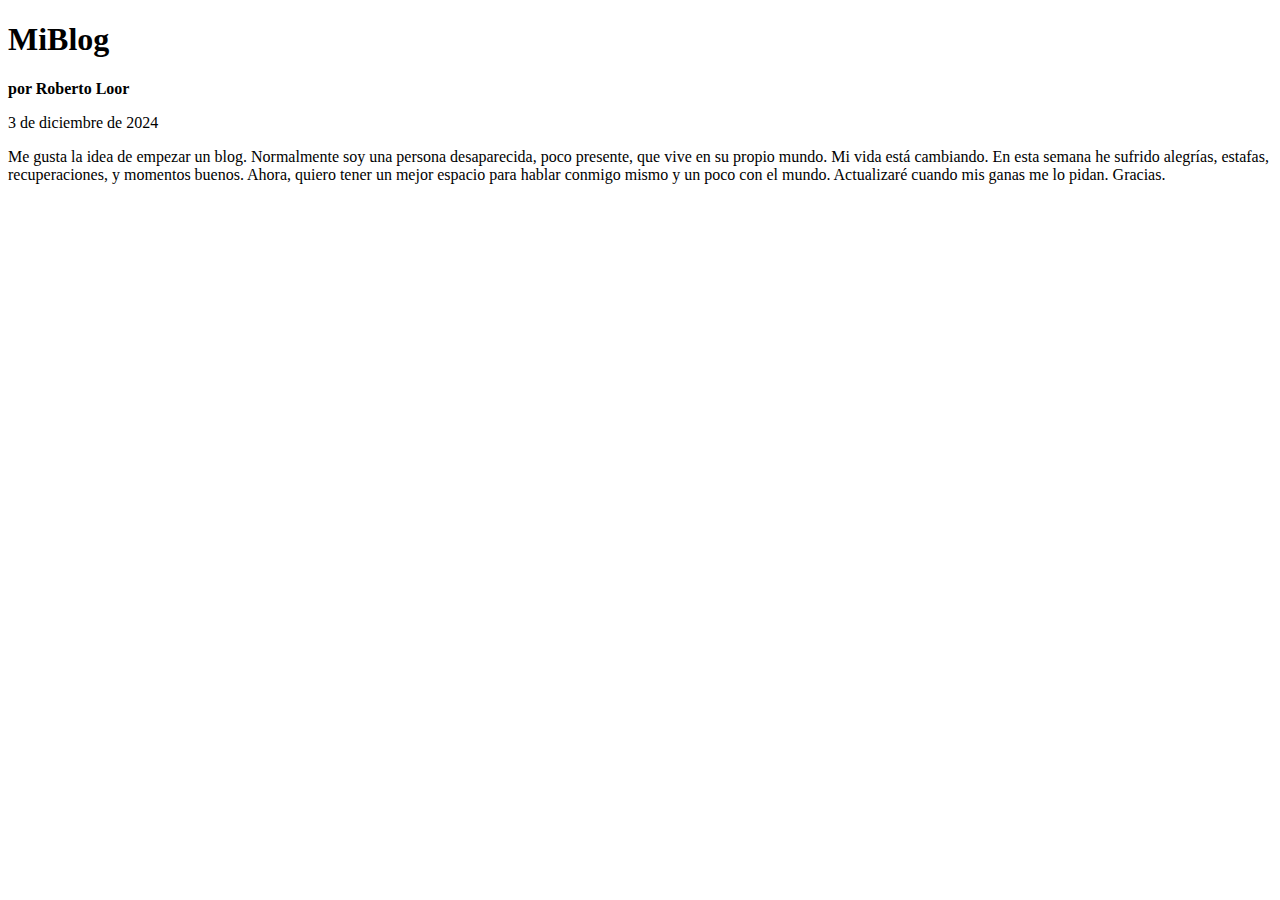
==== index.html @ e70adba0 "Update index.html" ====
<!DOCTYPE html>
<html lang="es">
<head>
    <meta charset="UTF-8">
    <meta name="viewport" content="width=device-width, initial-scale=1.0">
    <title>MyBlog</title>
    <link rel="stylesheet" href="styles.css">
</head>
<body>
    <h1>MiBlog</h1>
    <p><strong>por Roberto Loor</strong></p>
    <p>3 de diciembre de 2024</p>
    <p>Me gusta la idea de empezar un blog. Normalmente soy una persona desaparecida, poco presente, que vive en su propio mundo. Mi vida está cambiando. En esta semana he sufrido alegrías, estafas, 
        recuperaciones, y momentos buenos. Ahora, quiero tener un mejor espacio para hablar conmigo mismo y un poco con el mundo. Actualizaré cuando mis ganas me lo pidan. Gracias. </p>
</body>
</html>
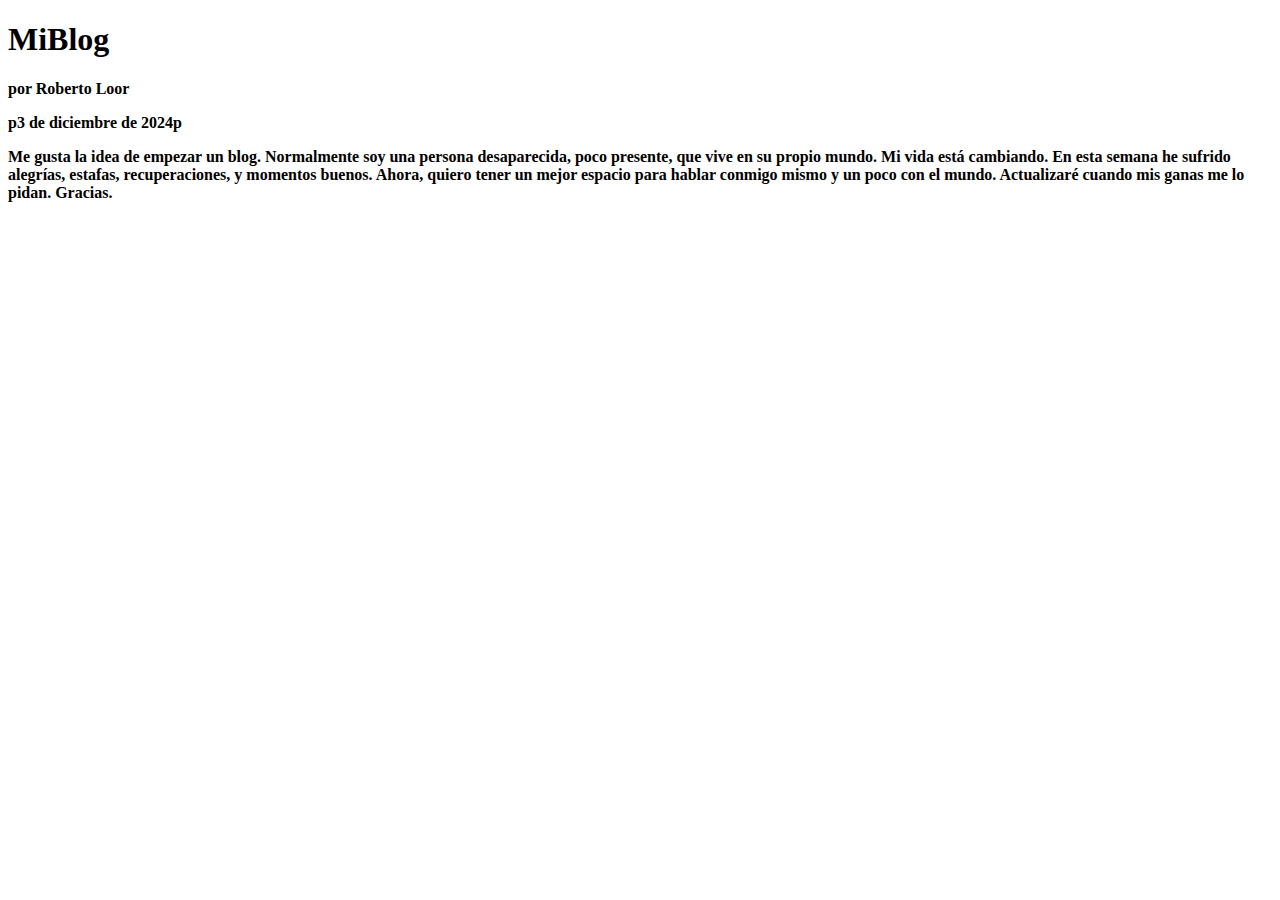
==== commit 9dd80343: "Update index.html" ====
--- a/index.html
+++ b/index.html
@@ -9,7 +9,7 @@
 <body>
     <h1>MiBlog</h1>
     <p><strong>por Roberto Loor</strong></p>
-    <p>3 de diciembre de 2024</p>
+    <p><strong>p3 de diciembre de 2024<strong>p</p>
     <p>Me gusta la idea de empezar un blog. Normalmente soy una persona desaparecida, poco presente, que vive en su propio mundo. Mi vida está cambiando. En esta semana he sufrido alegrías, estafas, 
         recuperaciones, y momentos buenos. Ahora, quiero tener un mejor espacio para hablar conmigo mismo y un poco con el mundo. Actualizaré cuando mis ganas me lo pidan. Gracias. </p>
 </body>
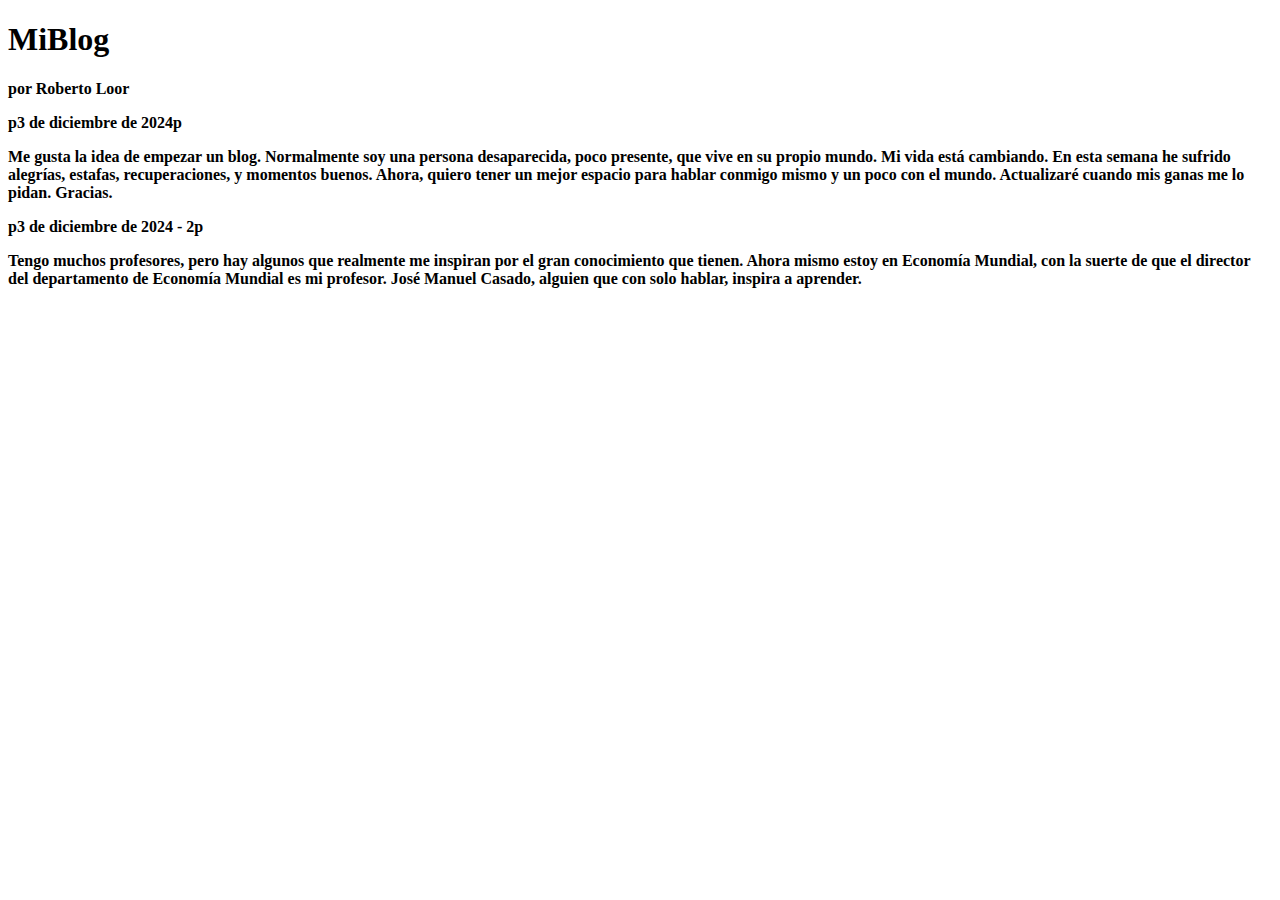
==== commit bfe3d429: "Update index.html" ====
--- a/index.html
+++ b/index.html
@@ -3,7 +3,7 @@
 <head>
     <meta charset="UTF-8">
     <meta name="viewport" content="width=device-width, initial-scale=1.0">
-    <title>MyBlog</title>
+    <title>MiBlogPorRobertoLoor</title>
     <link rel="stylesheet" href="styles.css">
 </head>
 <body>
@@ -12,5 +12,8 @@
     <p><strong>p3 de diciembre de 2024<strong>p</p>
     <p>Me gusta la idea de empezar un blog. Normalmente soy una persona desaparecida, poco presente, que vive en su propio mundo. Mi vida está cambiando. En esta semana he sufrido alegrías, estafas, 
         recuperaciones, y momentos buenos. Ahora, quiero tener un mejor espacio para hablar conmigo mismo y un poco con el mundo. Actualizaré cuando mis ganas me lo pidan. Gracias. </p>
+    <p><strong>p3 de diciembre de 2024 - 2<strong>p</p>
+    <p> Tengo muchos profesores, pero hay algunos que realmente me inspiran por el gran conocimiento que tienen. Ahora mismo estoy en Economía Mundial, con la suerte de que el director del departamento
+        de Economía Mundial es mi profesor. José Manuel Casado, alguien que con solo hablar, inspira a aprender. </p>
 </body>
 </html>
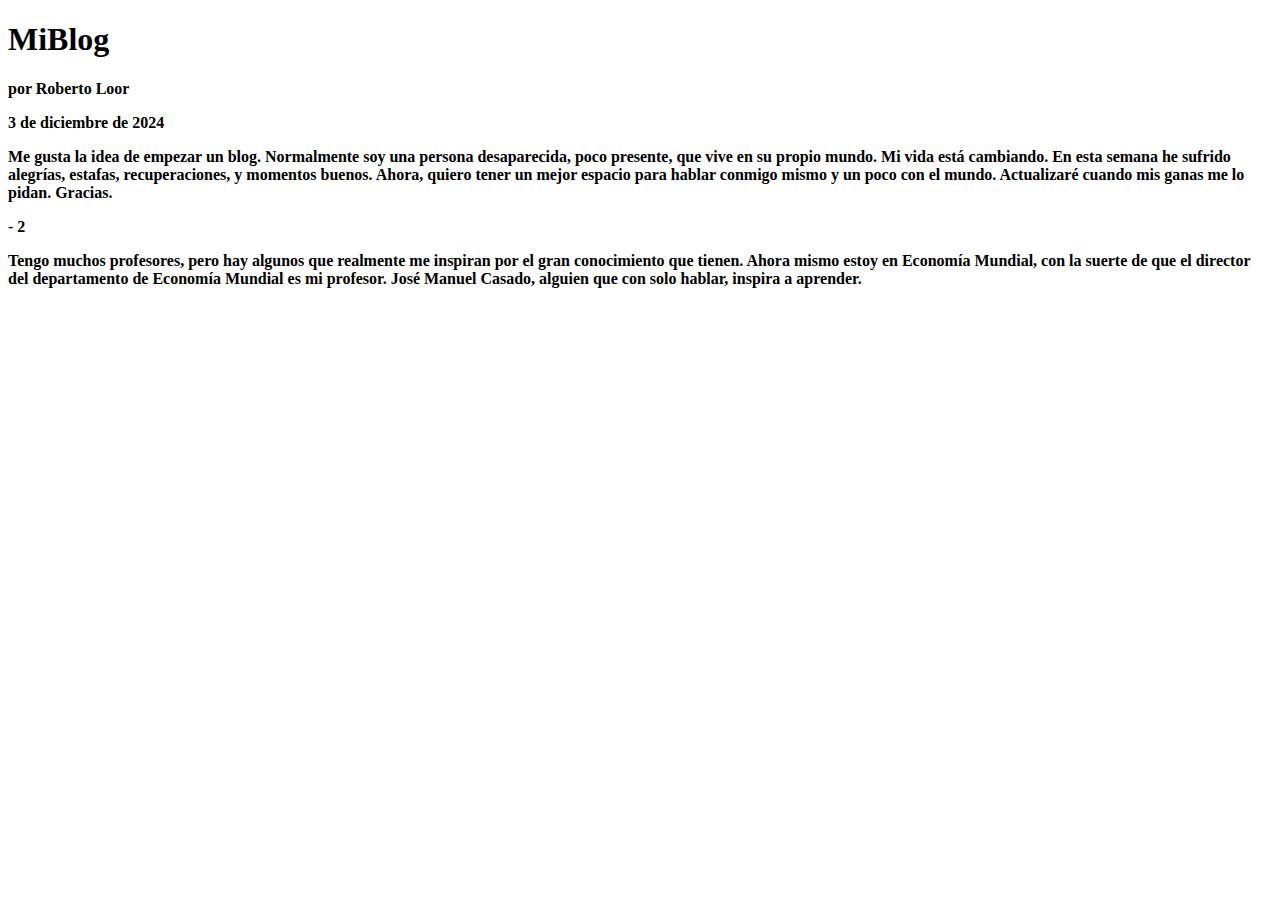
==== commit c2935bfc: "Update index.html" ====
--- a/index.html
+++ b/index.html
@@ -9,10 +9,10 @@
 <body>
     <h1>MiBlog</h1>
     <p><strong>por Roberto Loor</strong></p>
-    <p><strong>p3 de diciembre de 2024<strong>p</p>
+    <p><strong>3 de diciembre de 2024<strong></p>
     <p>Me gusta la idea de empezar un blog. Normalmente soy una persona desaparecida, poco presente, que vive en su propio mundo. Mi vida está cambiando. En esta semana he sufrido alegrías, estafas, 
         recuperaciones, y momentos buenos. Ahora, quiero tener un mejor espacio para hablar conmigo mismo y un poco con el mundo. Actualizaré cuando mis ganas me lo pidan. Gracias. </p>
-    <p><strong>p3 de diciembre de 2024 - 2<strong>p</p>
+    <p><strong> - 2<strong></p>
     <p> Tengo muchos profesores, pero hay algunos que realmente me inspiran por el gran conocimiento que tienen. Ahora mismo estoy en Economía Mundial, con la suerte de que el director del departamento
         de Economía Mundial es mi profesor. José Manuel Casado, alguien que con solo hablar, inspira a aprender. </p>
 </body>
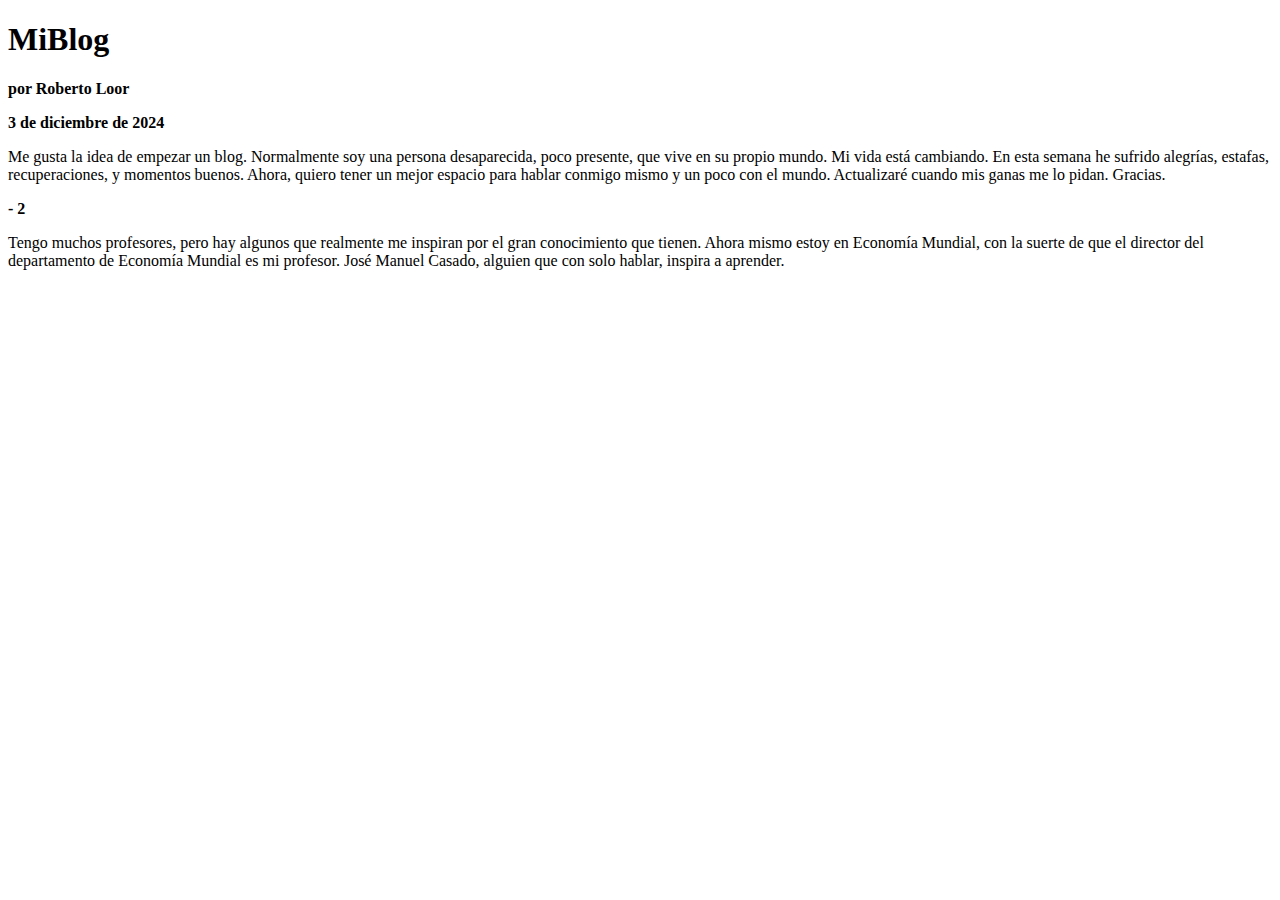
==== commit bc9a0f99: "Update index.html" ====
--- a/index.html
+++ b/index.html
@@ -9,10 +9,10 @@
 <body>
     <h1>MiBlog</h1>
     <p><strong>por Roberto Loor</strong></p>
-    <p><strong>3 de diciembre de 2024<strong></p>
+    <p><strong>3 de diciembre de 2024</strong></p>
     <p>Me gusta la idea de empezar un blog. Normalmente soy una persona desaparecida, poco presente, que vive en su propio mundo. Mi vida está cambiando. En esta semana he sufrido alegrías, estafas, 
         recuperaciones, y momentos buenos. Ahora, quiero tener un mejor espacio para hablar conmigo mismo y un poco con el mundo. Actualizaré cuando mis ganas me lo pidan. Gracias. </p>
-    <p><strong> - 2<strong></p>
+    <p><strong> - 2</strong></p>
     <p> Tengo muchos profesores, pero hay algunos que realmente me inspiran por el gran conocimiento que tienen. Ahora mismo estoy en Economía Mundial, con la suerte de que el director del departamento
         de Economía Mundial es mi profesor. José Manuel Casado, alguien que con solo hablar, inspira a aprender. </p>
 </body>
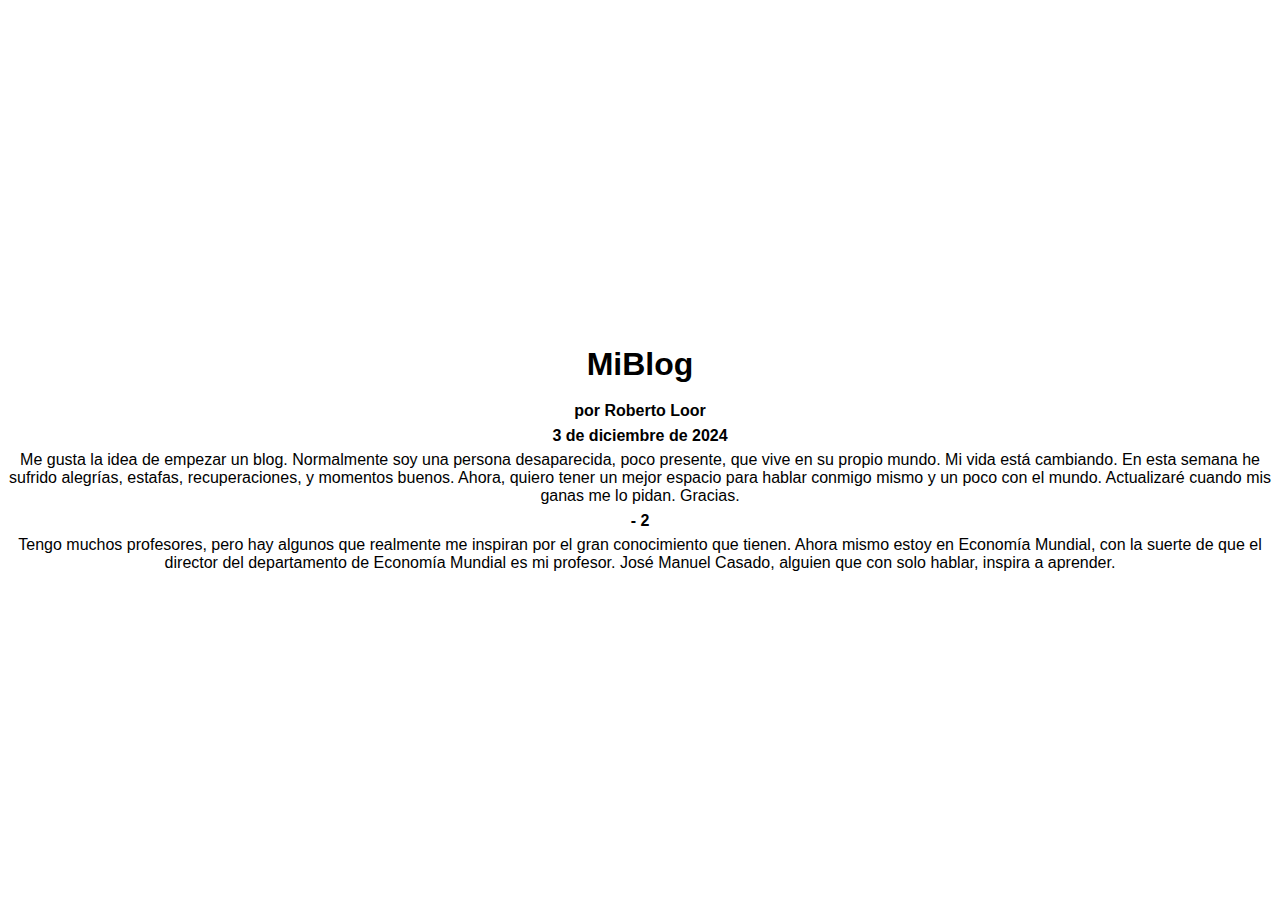
==== commit fe3a5639: "Update index.html" ====
--- a/index.html
+++ b/index.html
@@ -4,7 +4,7 @@
     <meta charset="UTF-8">
     <meta name="viewport" content="width=device-width, initial-scale=1.0">
     <title>MiBlogPorRobertoLoor</title>
-    <link rel="stylesheet" href="styles.css">
+    <link rel="stylesheet" href="index.css">
 </head>
 <body>
     <h1>MiBlog</h1>
--- a/index.css
+++ b/index.css
@@ -0,0 +1,21 @@
+/* styles.css */
+body {
+    display: flex;
+    flex-direction: column;
+    justify-content: center;
+    align-items: center;
+    height: 100vh;
+    margin: 0;
+    font-family: Arial, sans-serif;
+    text-align: center;
+}
+
+h1 {
+    font-size: 2em;
+    margin-bottom: 0.5em;
+}
+
+p {
+    margin: 0.2em 0;
+}
+
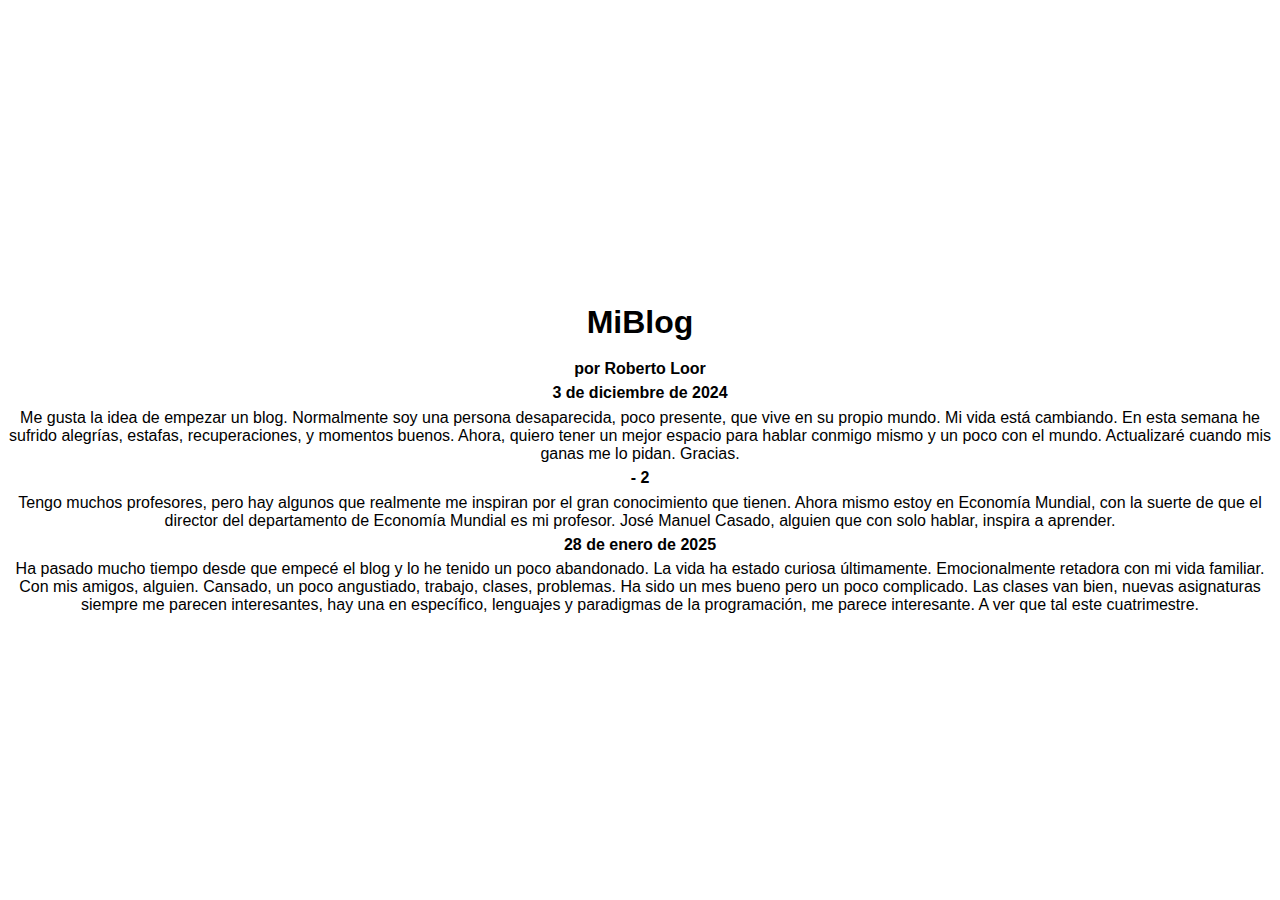
==== commit d432f39a: "Update index.html" ====
--- a/index.html
+++ b/index.html
@@ -15,5 +15,9 @@
     <p><strong> - 2</strong></p>
     <p> Tengo muchos profesores, pero hay algunos que realmente me inspiran por el gran conocimiento que tienen. Ahora mismo estoy en Economía Mundial, con la suerte de que el director del departamento
         de Economía Mundial es mi profesor. José Manuel Casado, alguien que con solo hablar, inspira a aprender. </p>
+        <p><strong>28 de enero de 2025</strong></p>
+    <p>Ha pasado mucho tiempo desde que empecé el blog y lo he tenido un poco abandonado. La vida ha estado curiosa últimamente. Emocionalmente retadora con mi vida familiar. Con mis amigos, alguien. 
+        Cansado, un poco angustiado, trabajo, clases, problemas. Ha sido un mes bueno pero un poco complicado. 
+        Las clases van bien, nuevas asignaturas siempre me parecen interesantes, hay una en específico, lenguajes y paradigmas de la programación, me parece interesante. A ver que tal este cuatrimestre.</p>
 </body>
 </html>
